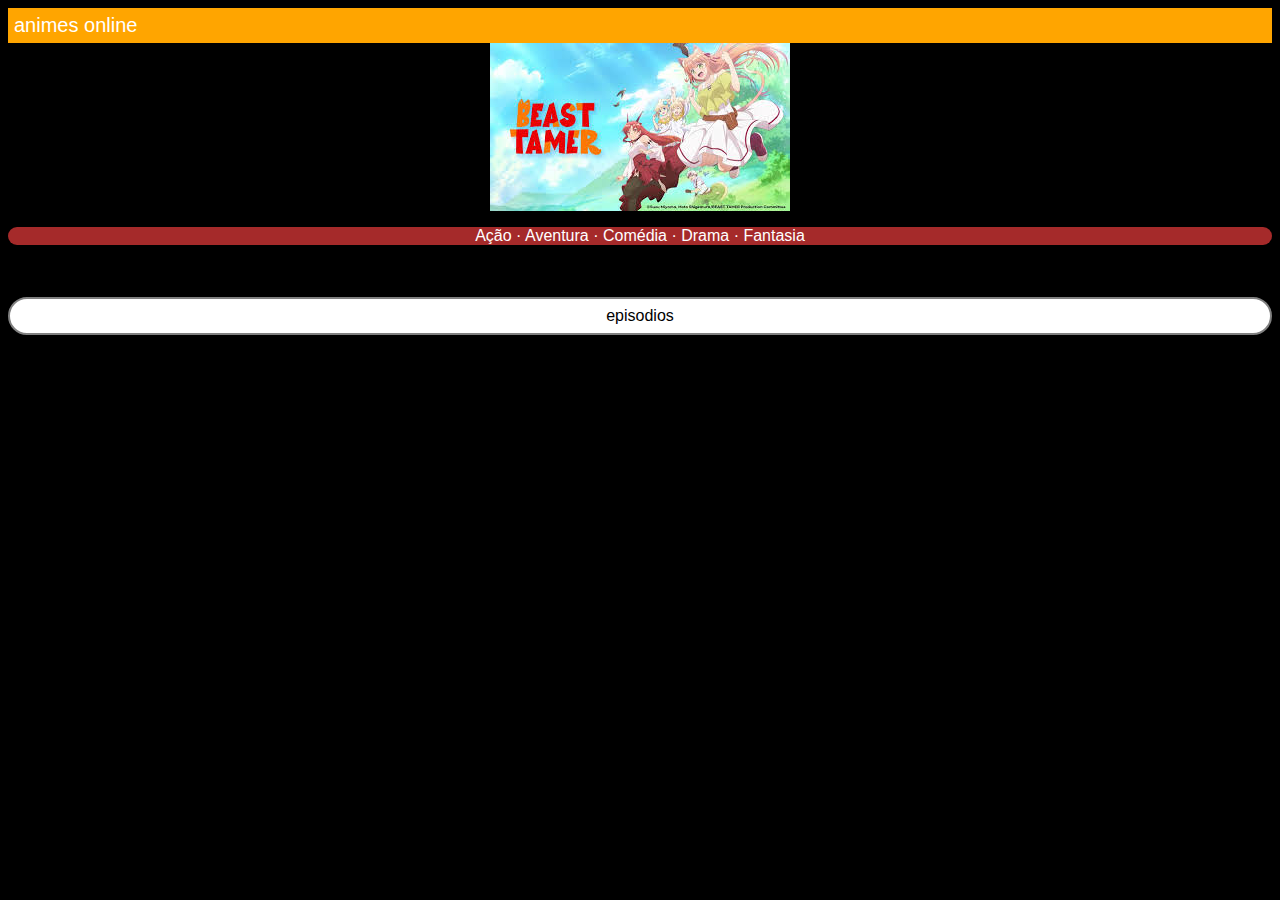
==== html/beastTamer.html @ ac7765d9 "v.1" ====
<!doctype html>
<html lang="pt-br">
    <head>
        <title>beast tamer</title>
        <meta charset="utf-8" />
        <meta
            name="viewport"
            content="width=device-width, initial-scale=1, shrink-to-fit=no">
        <link
            href="https://cdn.jsdelivr.net/npm/bootstrap@5.3.2/dist/css/bootstrap.min.css"
            rel="stylesheet"
            integrity="sha384-T3c6CoIi6uLrA9TneNEoa7RxnatzjcDSCmG1MXxSR1GAsXEV/Dwwykc2MPK8M2HN"
            crossorigin="anonymous">
            <link rel="stylesheet" href="../css/pas.css">
    </head>
    <body>
        <nav><a href="/">animes online</a></nav>
        <div class="container">
           <a href="epsiodiosBT"></a> <img class="imagemcentro" src="../img/download.jpg" >
           <p class="generos">Ação · Aventura · Comédia · Drama · Fantasia</p>
           <br><br>
            <a class="episodios" href="episodiosBT.html">episodios</a>
                <!-- Content here -->
              </div>
        </div>
        <script
            src="https://cdn.jsdelivr.net/npm/@popperjs/core@2.11.8/dist/umd/popper.min.js"
            integrity="sha384-I7E8VVD/ismYTF4hNIPjVp/Zjvgyol6VFvRkX/vR+Vc4jQkC+hVqc2pM8ODewa9r"
            crossorigin="anonymous"
        ></script>

        <script
            src="https://cdn.jsdelivr.net/npm/bootstrap@5.3.2/dist/js/bootstrap.min.js"
            integrity="sha384-BBtl+eGJRgqQAUMxJ7pMwbEyER4l1g+O15P+16Ep7Q9Q+zqX6gSbd85u4mG4QzX+"
            crossorigin="anonymous"
        ></script>
    </body>
</html>
---- css/pas.css ----
body{
    background-color: rgb(0, 0, 0);
    font-family:Verdana, Geneva, Tahoma, sans-serif;
}
nav{
    position: sticky;
    top: 0;
    color: green;
    background-color:orange;
    font-size: 20px;
    padding: 6px;
}
a{
    text-decoration: none;
    color:white;
text-align: center;
}
h2{
    color: white;
}
a:hover{
    color: red;
}
.imagemcentro{
    display: block;
    margin-left: auto;
    margin-right: auto;
}
.imagemcentro:hover{
    opacity: 0.7;
}
.episodios{
display: block;
text-align: center;
background-color: white;
color: black;
padding: 8px;
border-radius: 20px;
border: solid 2px gray;
}
.linkcentro{
    display: flex;
    flex-direction: column;
    justify-content: center;
}
.generos{
    color: white;
    background-color: brown;
    border-radius: 20px;
    text-align: center;
}
.imagem{
    width: 170px;
    border-radius: 5px;
}
.imagem:hover{
 opacity: 0.7;
}
a.butão2{
    background-color: brown;
    text-align: center;
    display: flex;
    justify-content: center;
    padding: 5px;
    border-radius: 25px;
    margin-top: 8px;
}
a.butão:hover{
    color: orange;
}
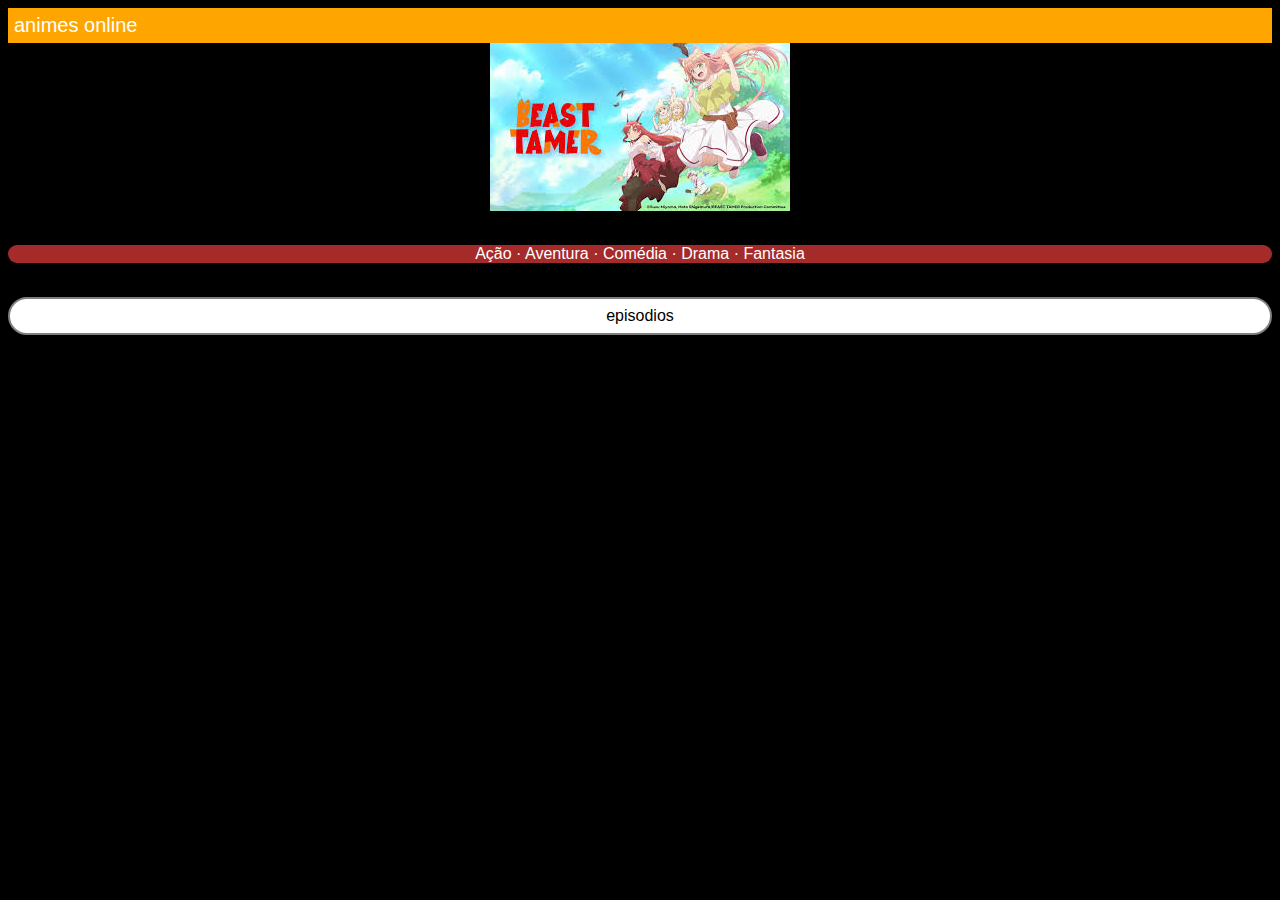
==== commit 0f7ee20b: "v.3" ====
--- a/html/beastTamer.html
+++ b/html/beastTamer.html
@@ -14,11 +14,11 @@
             <link rel="stylesheet" href="../css/pas.css">
     </head>
     <body>
-        <nav><a href="/">animes online</a></nav>
+        <nav><a href="../html/index.html">animes online</a></nav>
         <div class="container">
-           <a href="epsiodiosBT"></a> <img class="imagemcentro" src="../img/download.jpg" >
+           <a href="epsiodiosBT"></a> <img class="imagemcentro" src="../img/download.jpg" ><br>
            <p class="generos">Ação · Aventura · Comédia · Drama · Fantasia</p>
-           <br><br>
+           <br>
             <a class="episodios" href="episodiosBT.html">episodios</a>
                 <!-- Content here -->
               </div>
--- a/css/pas.css
+++ b/css/pas.css
@@ -68,3 +68,6 @@
 a.butão:hover{
     color: orange;
 }
+.centro{
+    text-align: center;
+}
